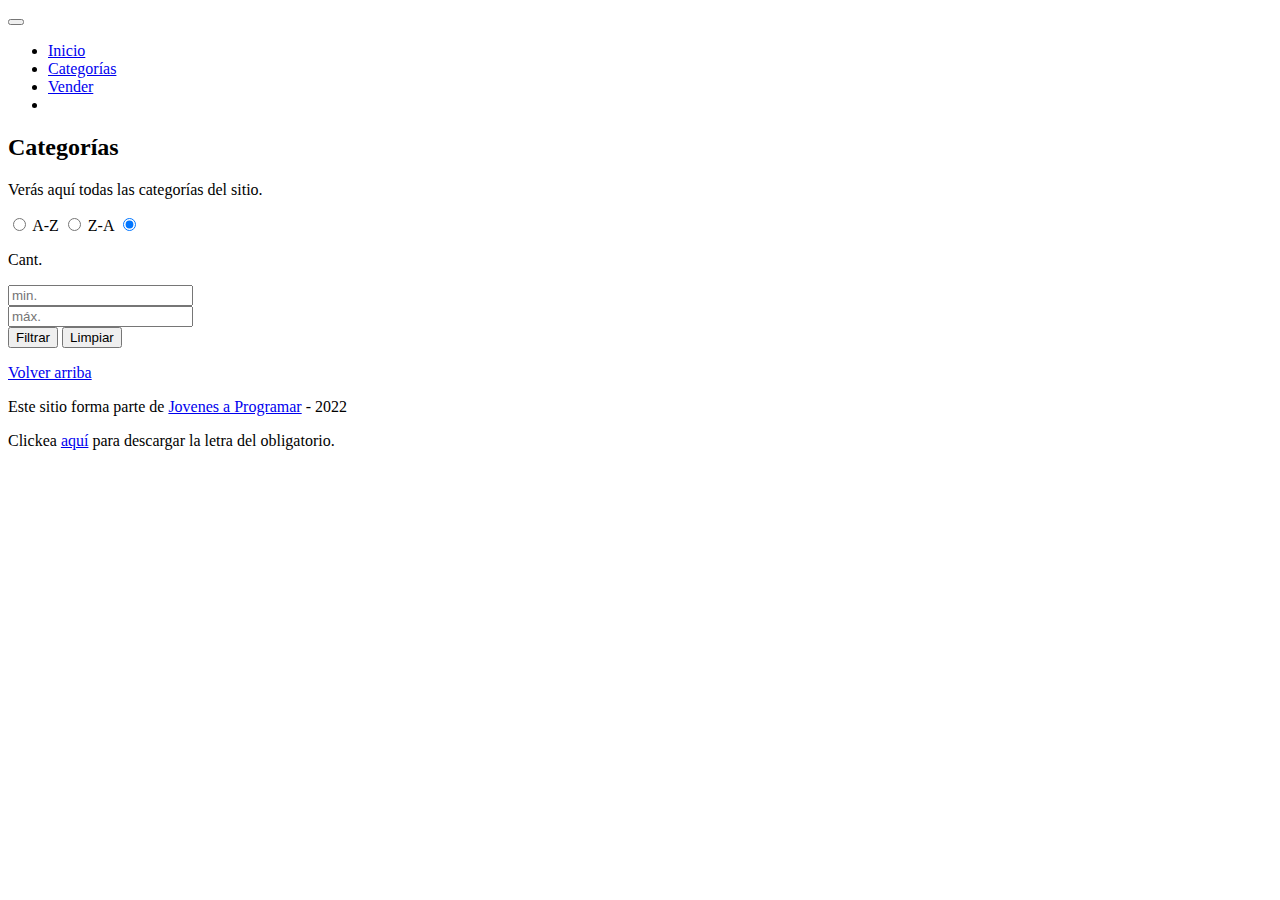
==== categories.html @ d165878c "Login 3.0" ====
<!DOCTYPE html>
<html lang="es">

<head>
  <meta http-equiv="Content-Type" content="text/html; charset=UTF-8">
  <meta name="viewport" content="width=device-width, initial-scale=1, shrink-to-fit=no">
  <title>eMercado - Todo lo que busques está aquí</title>

  <link href="https://fonts.googleapis.com/css?family=Raleway:300,300i,400,400i,700,700i,900,900i" rel="stylesheet">
  <link href="css/font-awesome.min.css" rel="stylesheet">
  <link href="css/bootstrap.min.css" rel="stylesheet">
  <link href="css/styles.css" rel="stylesheet">
</head>

<body>
  <nav class="navbar navbar-expand-lg navbar-dark bg-dark p-1">
    <div class="container">
      <button class="navbar-toggler" type="button" data-bs-toggle="collapse" data-bs-target="#navbarNav"
        aria-controls="navbarNav" aria-expanded="false" aria-label="Toggle navigation">
        <span class="navbar-toggler-icon"></span>
      </button>
      <div class="collapse navbar-collapse" id="navbarNav">
        <ul class="navbar-nav w-100 justify-content-between">
          <li class="nav-item">
            <a class="nav-link" href="home.html">Inicio</a>
          </li>
          <li class="nav-item">
            <a class="nav-link active" href="categories.html">Categorías</a>
          </li>
          <li class="nav-item">
            <a class="nav-link" href="sell.html">Vender</a>
          </li>
          <li class="nav-item">
          </li>
        </ul>
      </div>
    </div>
  </nav>
  <main class="pb-5">
    <div class="text-center p-4">
      <h2>Categorías</h2>
      <p class="lead">Verás aquí todas las categorías del sitio.</p>
    </div>
    <div class="container">
      <div class="row">
        <div class="col text-end">
          <div class="btn-group btn-group-toggle mb-4" data-bs-toggle="buttons">
            <input type="radio" class="btn-check" name="options" id="sortAsc">
            <label class="btn btn-light" for="sortAsc">A-Z</label>
            <input type="radio" class="btn-check" name="options" id="sortDesc">
            <label class="btn btn-light" for="sortDesc">Z-A</label>
            <input type="radio" class="btn-check" name="options" id="sortByCount" checked>
            <label class="btn btn-light" for="sortByCount"><i class="fas fa-sort-amount-down mr-1"></i></label>
          </div>
        </div>
      </div>
      <div class="row">
        <div class="col-lg-6 offset-lg-6 col-md-12 mb-1 container">
          <div class="row container p-0 m-0">
            <div class="col">
              <p class="font-weight-normal text-end my-2">Cant.</p>
            </div>
            <div class="col">
              <input class="form-control" type="number" placeholder="min." id="rangeFilterCountMin">
            </div>
            <div class="col">
              <input class="form-control" type="number" placeholder="máx." id="rangeFilterCountMax">
            </div>
            <div class="col-3 p-0">
              <div class="btn-group" role="group">
                <button class="btn btn-light btn-block" id="rangeFilterCount">Filtrar</button>
                <button class="btn btn-link btn-sm" id="clearRangeFilter">Limpiar</button>
              </div>
            </div>
          </div>
        </div>
      </div>
      <div class="row">
        <div class="list-group" id="cat-list-container">
        </div>
      </div>
    </div>
  </main>
  <footer class="text-muted">
    <div class="container">
      <p class="float-end">
        <a href="#">Volver arriba</a>
      </p>
      <p>Este sitio forma parte de <a href="https://jovenesaprogramar.edu.uy/" target="_blank">Jovenes a Programar</a> -
        2022</p>
      <p>Clickea <a target="_blank" href="Letra.pdf">aquí</a> para descargar la letra del obligatorio.</p>
    </div>
  </footer>
  <div id="spinner-wrapper">
    <div class="lds-ring">
      <div></div>
      <div></div>
      <div></div>
      <div></div>
    </div>
  </div>
  <script src="js/bootstrap.bundle.min.js"></script>
  <script src="js/init.js"></script>
  <script src="js/categories.js"></script>
</body>

</html>
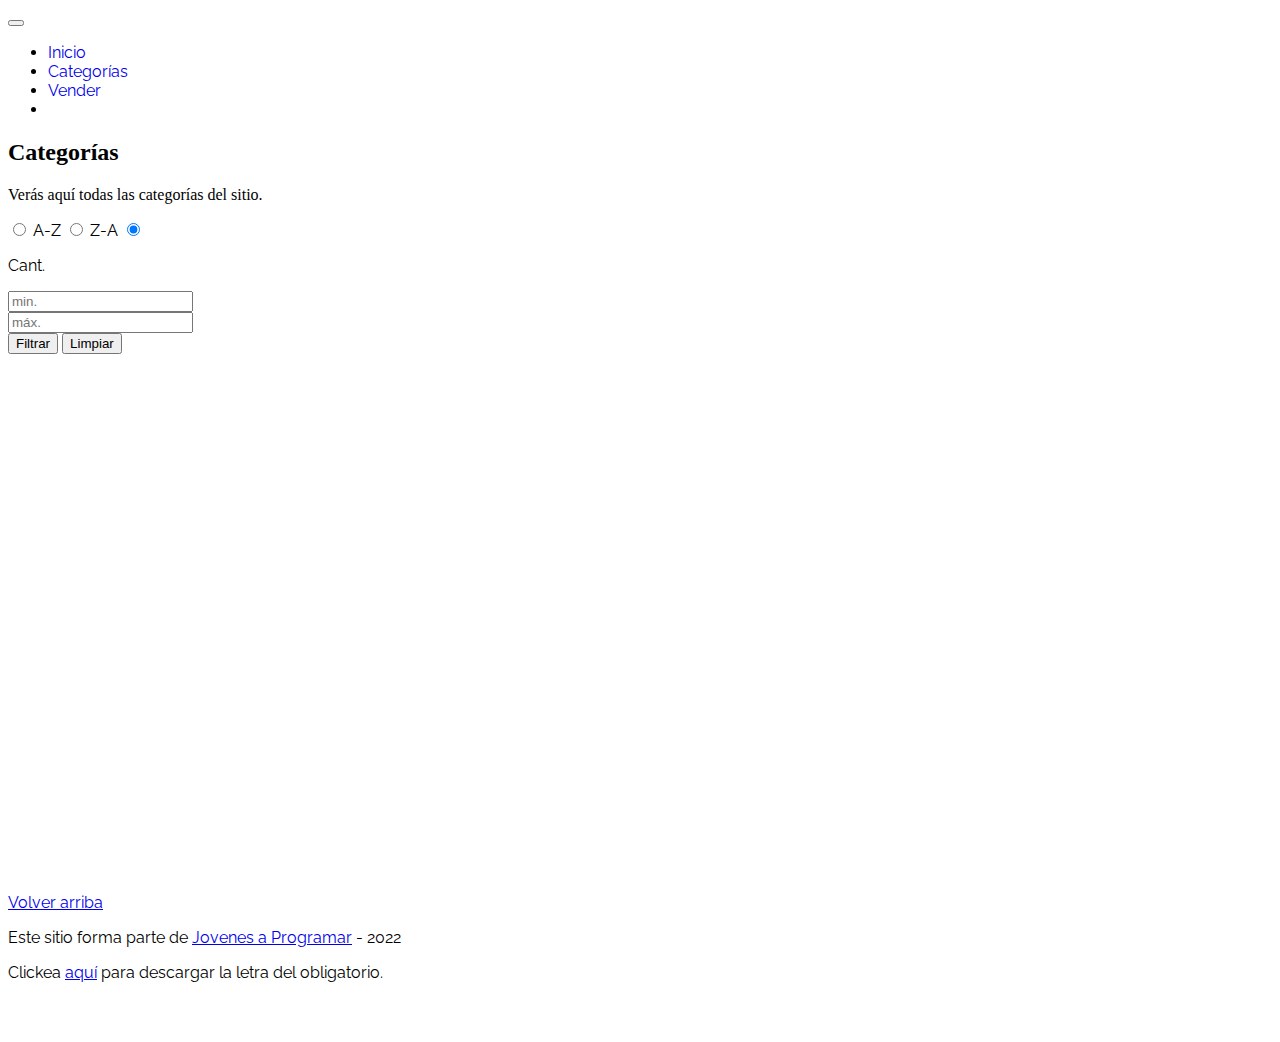
==== commit f9bbbff4: "Finish 2nd part." ====
--- a/categories.html
+++ b/categories.html
@@ -31,6 +31,7 @@
             <a class="nav-link" href="sell.html">Vender</a>
           </li>
           <li class="nav-item">
+            <a class="nav-link active"> <span id="mostrar_nombre"> </span> </a>
           </li>
         </ul>
       </div>
--- a/css/styles.css
+++ b/css/styles.css
@@ -0,0 +1,228 @@
+.jumbotron,
+.card-body,
+.container,
+.site-header {
+  font-family: 'Raleway', serif !important;
+}
+
+.jumbotron .display-4 {
+  font-weight: bold;
+}
+
+nav a {
+  text-decoration: none;
+}
+
+.bd-placeholder-img {
+  font-size: 1.125rem;
+  text-anchor: middle;
+  -webkit-user-select: none;
+  -moz-user-select: none;
+  -ms-user-select: none;
+  user-select: none;
+}
+
+@media (min-width: 768px) {
+  .bd-placeholder-img-lg {
+    font-size: 3.5rem;
+  }
+}
+
+.jumbotron {
+  height: 50vh;
+  padding: 5em inherit;
+  margin-bottom: 0;
+  background-color: #53C0FB;
+  background: url('../img/cover_back.png');
+  background-size: cover;
+  background-position: center;
+  background-repeat: no-repeat;
+  color: black;
+  font-weight: bold;
+}
+
+@media (min-width: 768px) {
+  .jumbotron {
+    padding-top: 6rem;
+    padding-bottom: 6rem;
+  }
+}
+
+.jumbotron p:last-child {
+  margin-bottom: 0;
+}
+
+.jumbotron-heading {
+  font-weight: 300;
+}
+
+.jumbotron .container {
+  max-width: 40rem;
+  background-color: rgba(255, 255, 255, 0.5);
+  border-radius: 10px;
+  text-shadow: 1px 1px 2px grey;
+}
+
+.jumbotron .lead {
+  font-size: 38px;
+}
+
+footer {
+  padding-top: 3rem;
+  padding-bottom: 3rem;
+}
+
+footer p {
+  margin-bottom: .25rem;
+}
+
+.site-header a {
+  color: white;
+  transition: ease-in-out color .15s;
+}
+
+.site-header .dropdown-menu a {
+  color: black;
+}
+
+.dropzone {
+  border: 2px dashed #0087F7;
+  border-radius: 5px;
+  background: white;
+}
+
+.img-fit {
+  max-height: 100%;
+}
+
+.alert {
+  position: fixed;
+  top: 80px;
+  width: 50%;
+  left: 50%;
+  transform: translate(-50%, 0);
+}
+
+.lds-ring {
+  display: inline-block;
+  position: relative;
+  width: 64px;
+  height: 64px;
+  top: 50%;
+  left: 50%;
+}
+
+.cursor-active {
+  cursor: pointer;
+}
+
+.left {
+  float: left;
+  padding: 4px;
+  background-color: rgba(255, 255, 255, 0.5);
+}
+
+.lds-ring div {
+  box-sizing: border-box;
+  display: block;
+  position: absolute;
+  width: 51px;
+  height: 51px;
+  margin: 6px;
+  border: 6px solid #fff;
+  border-radius: 50%;
+  animation: lds-ring 1.2s cubic-bezier(0.5, 0, 0.5, 1) infinite;
+  border-color: #fff transparent transparent transparent;
+}
+
+.lds-ring div:nth-child(1) {
+  animation-delay: -0.45s;
+}
+
+.lds-ring div:nth-child(2) {
+  animation-delay: -0.3s;
+}
+
+.lds-ring div:nth-child(3) {
+  animation-delay: -0.15s;
+}
+
+@keyframes lds-ring {
+  0% {
+    transform: rotate(0deg);
+  }
+
+  100% {
+    transform: rotate(360deg);
+  }
+}
+
+.signin {
+  width: 100%;
+  max-width: 330px;
+  padding: 15px;
+  margin: auto;
+}
+
+#spinner-wrapper {
+  position: fixed;
+  background-color: rgba(0, 0, 0, 0.5);
+  width: 100%;
+  height: 100%;
+  top: 0;
+  left: 0;
+  z-index: 1021;
+  display: none;
+}
+
+main {
+  min-height: calc(100vh - 210px);
+}
+
+a.custom-card,
+a.custom-card:hover {
+  color: inherit;
+  text-decoration: inherit;
+}
+
+.checked {
+  color: orange;
+}
+
+.login { 
+  width: 100%;
+  padding: 12px 20px;
+  margin: 15px 0;
+  display: inline-block;
+  border: 1px solid #ccc;
+  box-sizing: border-box;
+  text-align: center;
+}
+
+.login-button {
+  background-color: #0087F7 ;
+  color: white;
+  padding: 14px 20px;
+  margin: 20px 0;
+  border: none;
+  cursor: pointer;
+  width: 100%;
+}
+
+.login-input {
+ 
+  border: 1px solid #0087F7;
+  width: 100%;
+  max-width: 400px;
+  margin: 0 auto;
+  display: flex;
+  flex-direction: column;
+  justify-content: center;
+  align-items: center;
+  
+}
+
+.normal-font { 
+  font-weight:normal;
+  font-family: 'Raleway', serif 
+}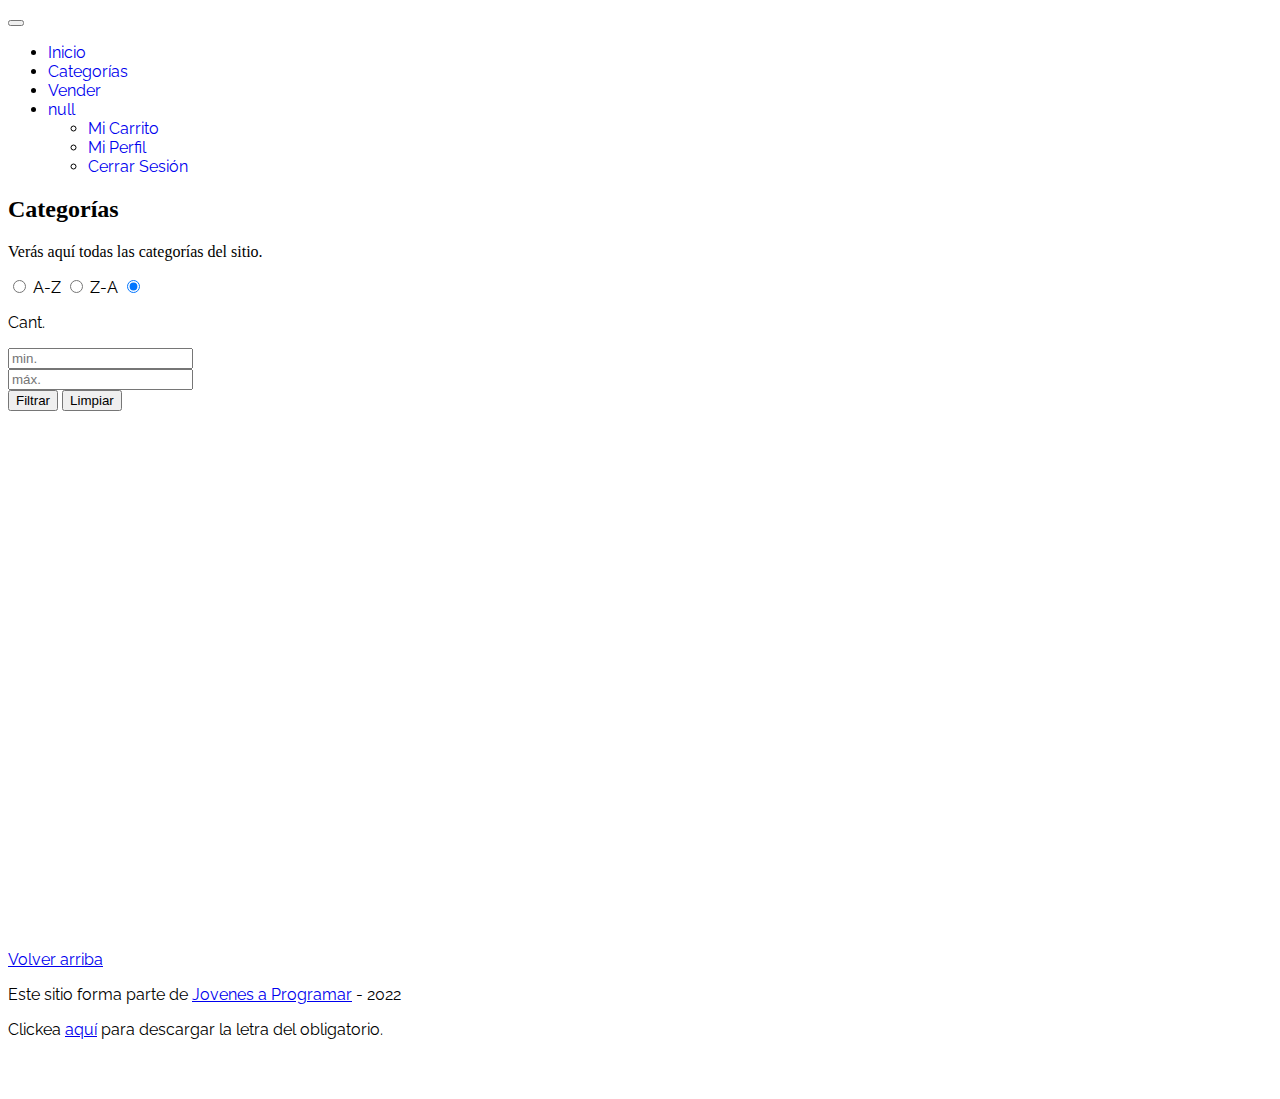
==== commit f7d0fe16: "finish entrega 4" ====
--- a/categories.html
+++ b/categories.html
@@ -31,7 +31,7 @@
             <a class="nav-link" href="sell.html">Vender</a>
           </li>
           <li class="nav-item">
-            <a class="nav-link active"> <span id="mostrar_nombre"> </span> </a>
+            <span id="mostrar_nombre"> </span>
           </li>
         </ul>
       </div>
--- a/css/styles.css
+++ b/css/styles.css
@@ -225,4 +225,29 @@
 .normal-font { 
   font-weight:normal;
   font-family: 'Raleway', serif 
-}+}
+
+.imagenProd{ 
+  max-width: 300px;
+}
+
+.ImputPunt{
+  max-width: 40px;
+  margin: 5px;
+}
+
+.ImputOpinion{
+  width: 100%;
+  max-width: 330px;
+  padding: 15px;
+  margin: 5px;
+}
+
+.submitButton{
+  background-color: #0087F7 ;
+  color: white;
+  padding: 14px 20px;
+  border: none;
+  cursor: pointer;
+  margin: 5px;
+}
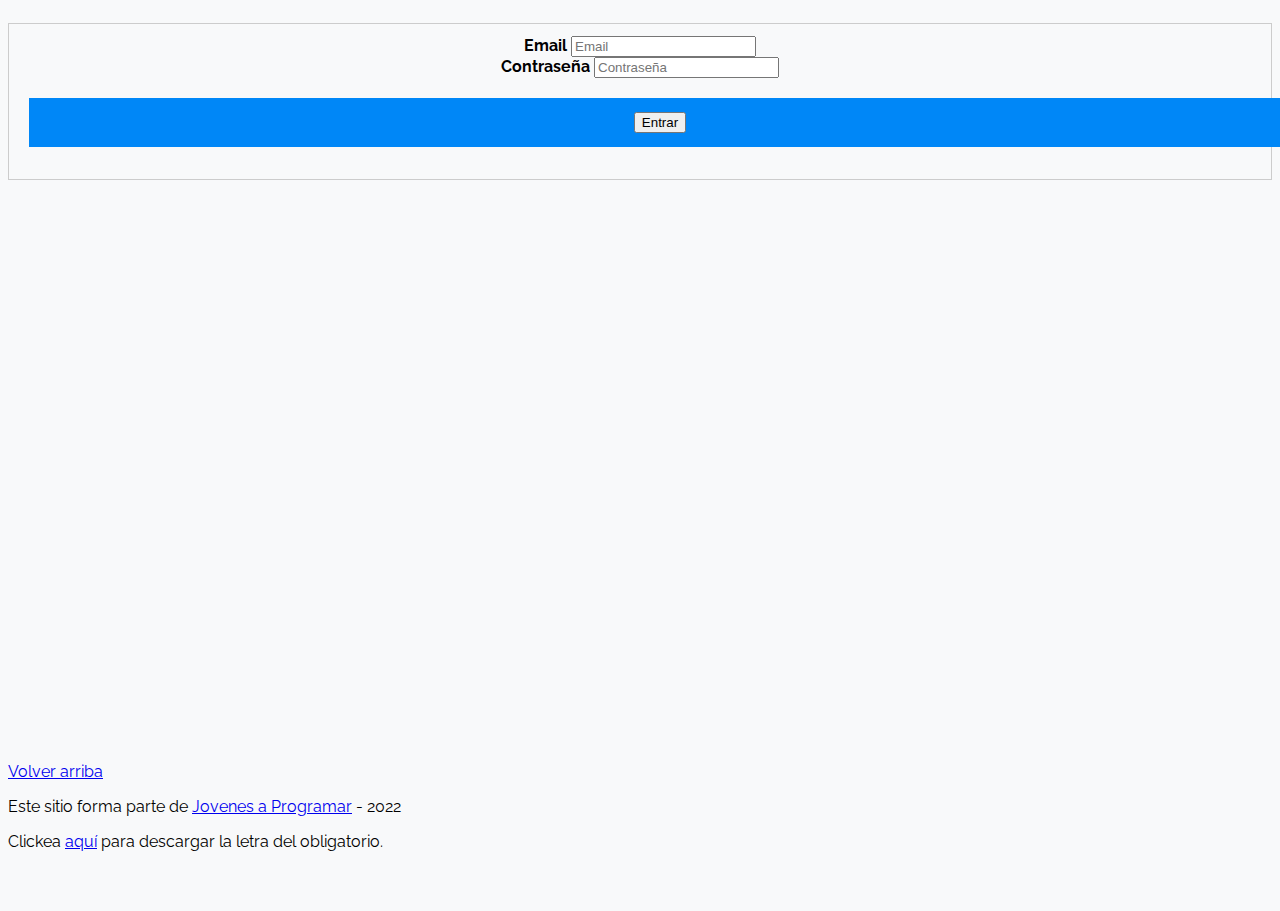
==== commit 76394ade: "Avanzando entrega 7" ====
--- a/categories.html
+++ b/categories.html
@@ -37,8 +37,8 @@
       </div>
     </div>
   </nav>
-  <main class="pb-5">
-    <div class="text-center p-4">
+  <main class="pb-5 container">
+    <div class="text-center p-4"> 
       <h2>Categorías</h2>
       <p class="lead">Verás aquí todas las categorías del sitio.</p>
     </div>
--- a/css/styles.css
+++ b/css/styles.css
@@ -231,12 +231,12 @@
   max-width: 300px;
 }
 
-.ImputPunt{
+.InputPunt{
   max-width: 40px;
   margin: 5px;
 }
 
-.ImputOpinion{
+.InputOpinion{
   width: 100%;
   max-width: 330px;
   padding: 15px;
